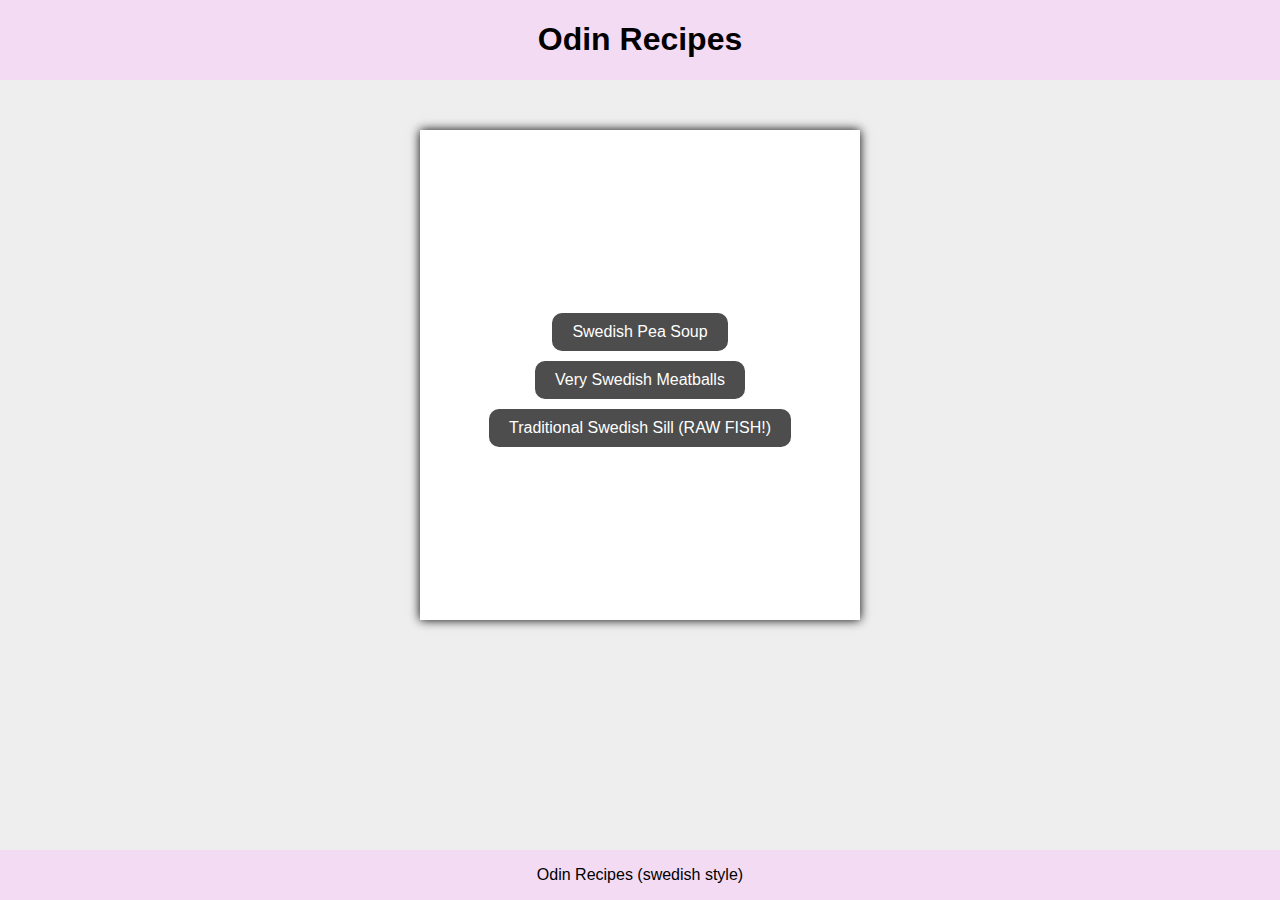
==== index.html @ 039e2f41 "CREATED HTML & CSS" ====
<!DOCTYPE html>
<html lang="en">
<head>
    <meta charset="UTF-8">
    <meta name="viewport" content="width=device-width, initial-scale=1.0">
    <title>Odin Recipies</title>
    <link rel="stylesheet" href="css/index.css">
</head>
<body>
    <header>
        <h1>Odin Recipes</h1>
    </header>

    <div class="wrapper">
        <a href="recipes/swedishPeaSoup.html">Swedish Pea Soup</a>
        <a href="recipes/meatballs.html">Very Swedish Meatballs</a>
        <a href="recipes/sill.html">Traditional Swedish Sill (RAW FISH!)</a>
    </div>
    <footer>
        <div class="footerwrap">
            <p>Odin Recipes (swedish style)</p>
        </div>
    </footer>
</body>
</html>
---- css/index.css ----
body {
    background: #eee;
    font-family: Arial, Helvetica, sans-serif;
    display: flex;
    justify-content: center;
    align-items: center;
    flex-direction: column;
    margin: 0;
}

div.wrapper {
    display: flex;
    flex-direction: column;
    justify-content: center;
    align-items: center;
    width: 400px;
    height: 50vh;
    background: white;
    padding: 20px;
    margin-top: 50px;
    margin-bottom: 50px;
    box-shadow: 0 0 10px rgba(0,0,0,2);
    
}

div.wrapper a {
    text-decoration: none;
    color: white;
    background: rgba(0, 0, 0, 0.699);
    border-radius: 10px;
    padding: 10px 20px;
    margin: 10px 0px 0px 0px;

}

div.wrapper a:hover {
    text-decoration: none;
    color: white;
    background: rgb(37, 36, 36);
    border-radius: 10px;
    padding: 10px 20px;
    margin: 10px 0px 0px 0px;

}

div.wrapper a:active {
    text-decoration: none;
    color: white;
    background: rgb(0, 0, 0);
    border-radius: 10px;
    padding: 10px 20px;
    margin: 10px 0px 0px 0px;

}

header {
    background: rgb(255, 176, 255, 0.3);
    display: flex;
    align-items: center;
    justify-content: center;
    margin: 0;
    width: 100%;
}

footer {
        background: rgb(255, 176, 255, 0.3);
        display: flex;
        align-items: center;
        justify-content: center;
        margin: 0;
        width: 100%;
        bottom: 0;
        position: absolute;
}
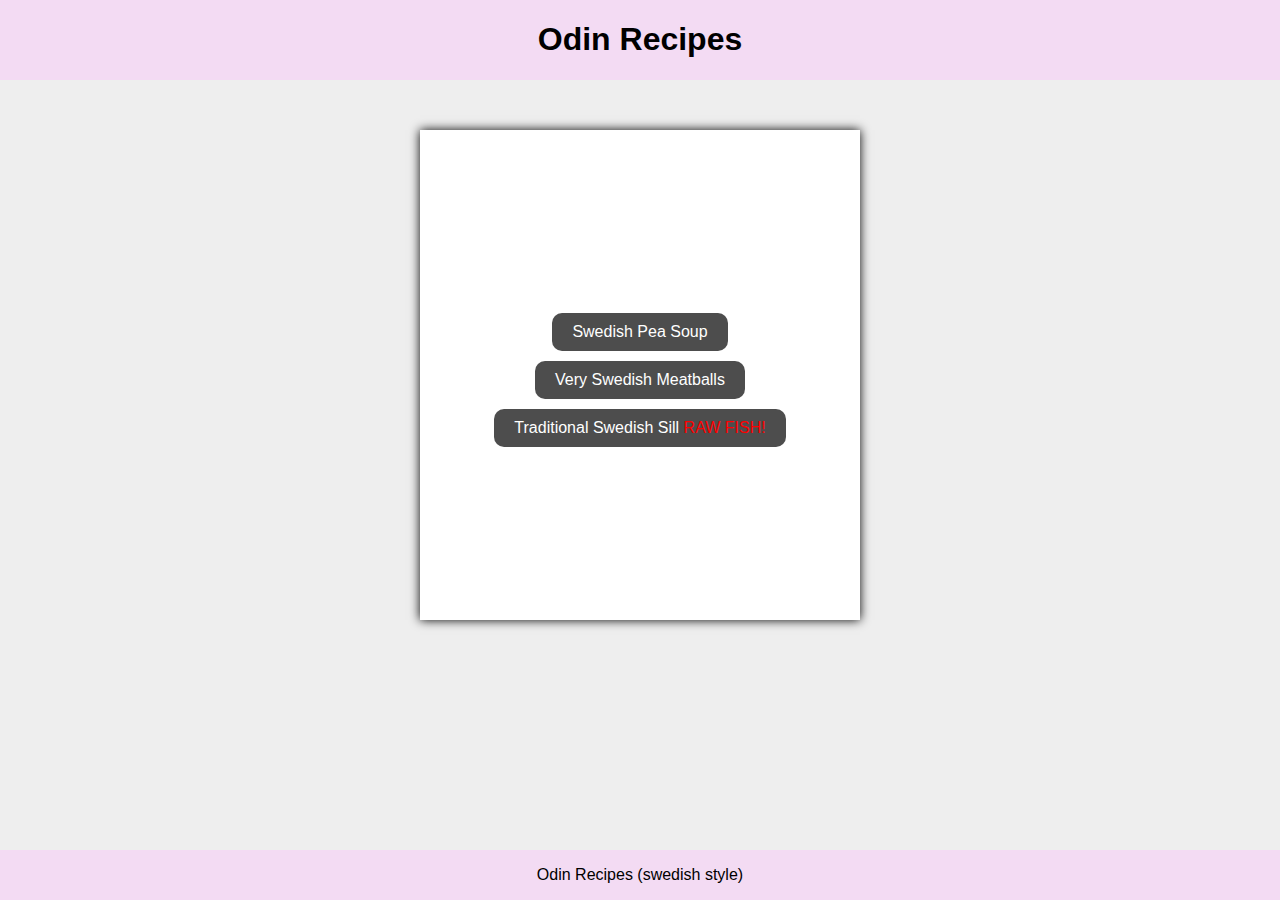
==== commit ab66090b: "MODIFIED <a> SILL" ====
--- a/index.html
+++ b/index.html
@@ -14,7 +14,7 @@
     <div class="wrapper">
         <a href="recipes/swedishPeaSoup.html">Swedish Pea Soup</a>
         <a href="recipes/meatballs.html">Very Swedish Meatballs</a>
-        <a href="recipes/sill.html">Traditional Swedish Sill (RAW FISH!)</a>
+        <a href="recipes/sill.html">Traditional Swedish Sill <p class="raw">RAW FISH!</p></a>
     </div>
     <footer>
         <div class="footerwrap">
--- a/css/index.css
+++ b/css/index.css
@@ -72,3 +72,8 @@
         bottom: 0;
         position: absolute;
 }
+
+.raw {
+    display: inline;
+    color: red;
+}